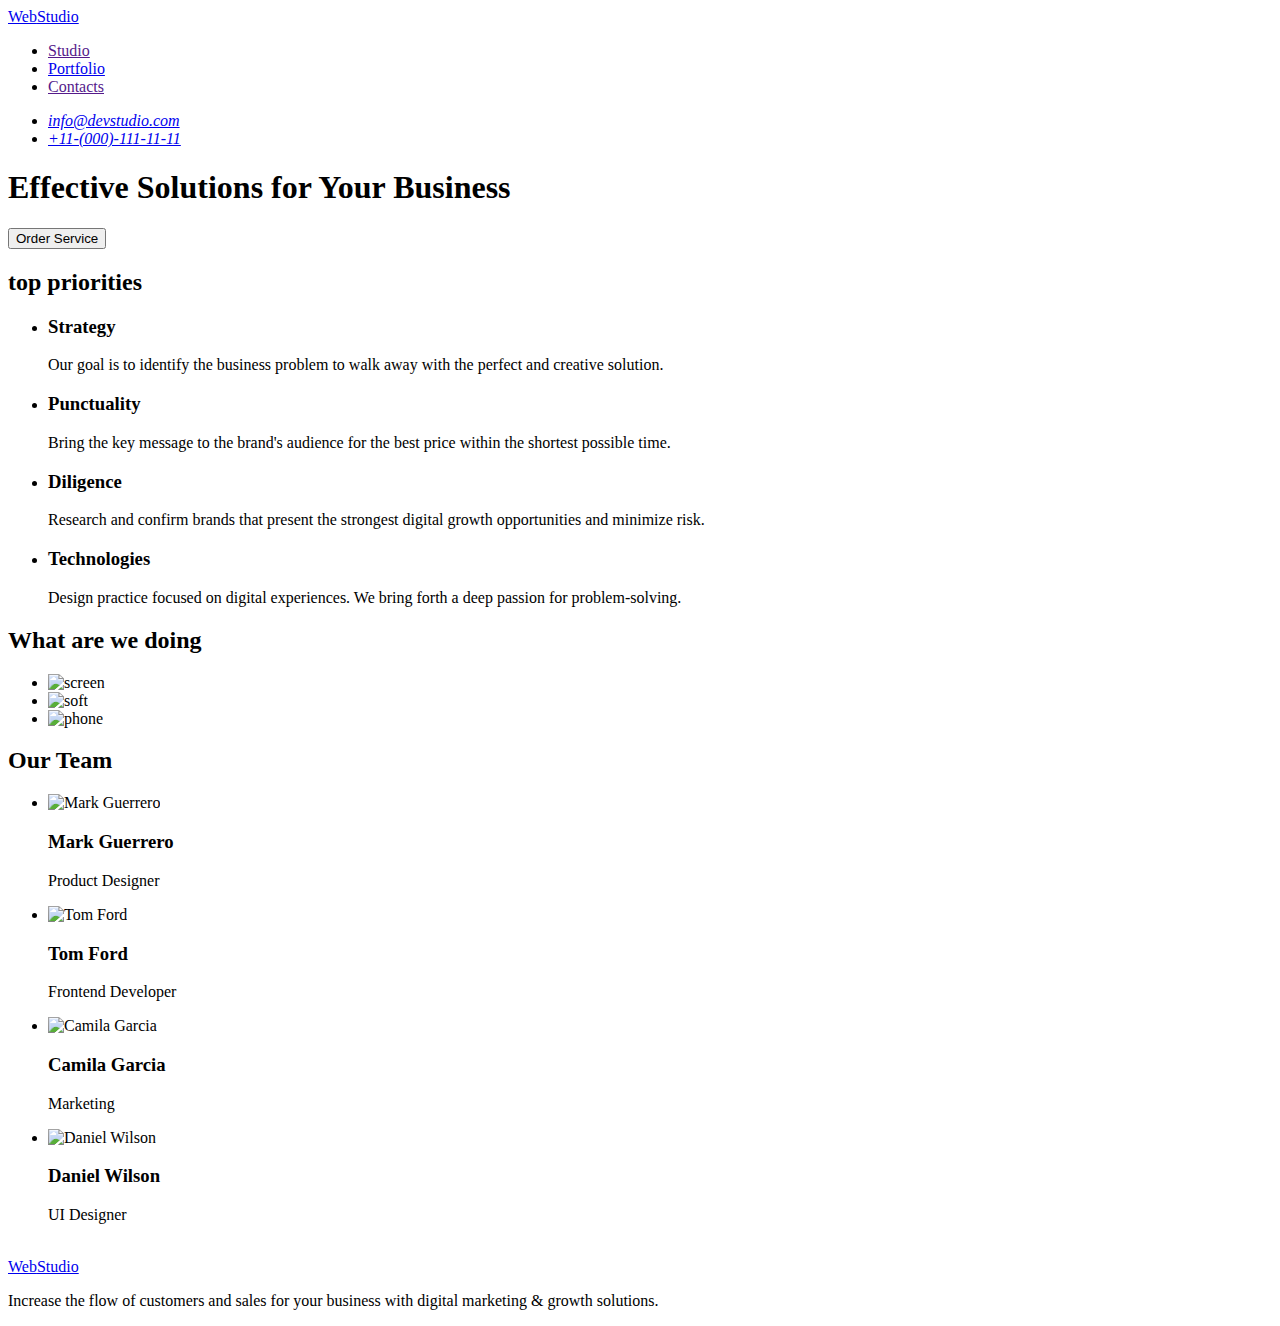
==== index.html @ c43979ec "Create index.html" ====
<!DOCTYPE html>
<html lang="en">
  <head>
    <meta charset="UTF-8" />
    <meta http-equiv="X-UA-Compatible" content="IE=edge" />
    <meta name="viewport" content="width=device-width, initial-scale=1.0" />

    <link rel="stylesheet" href="./css/styles.css" />
    <link rel="preconnect" href="https://fonts.googleapis.com" />
    <link rel="preconnect" href="https://fonts.gstatic.com" crossorigin />
    <link
      href="https://fonts.googleapis.com/css2?family=Raleway:wght@700&family=Roboto:wght@400;500;700;900&display=swap"
      rel="stylesheet"
    />
    <title>WebStudio</title>
  </head>
  <body>
    <!-- навігація -->
    <header>
      <nav>
        <a class="link logo" href="./index.html"
          ><span class="accent">Web</span>Studio</a
        >
        <ul class="link">
          <li>
            <a class="link page-navigation" href="">Studio</a>
          </li>
          <li>
            <a class="link page-navigation" href="portfolio.html">Portfolio</a>
          </li>
          <li>
            <a class="link page-navigation" href="">Contacts</a>
          </li>
        </ul>
      </nav>
      <address>
        <ul class="link">
          <li>
            <a class="link contacts" href="mailto:info@devstudio.com"
              >info@devstudio.com</a
            >
          </li>
          <li>
            <a class="link contacts" href="tel:+110001111111"
              >+11-(000)-111-11-11</a
            >
          </li>
        </ul>
      </address>
    </header>
    <main>
      <!------------------- hero ------------------- -->
      <section class="hero">
        <h1 class="hero-name">Effective Solutions for Your Business</h1>
        <button class="hero-button" type="button">Order Service</button>
      </section>
      <!---------------------- top priorities-------------- -->
      <section>
        <h2 class="visually-hidden">top priorities</h2>
        <ul class="link">
          <li>
            <h3 class="priorities-name">Strategy</h3>
            <p class="priorities-item">
              Our goal is to identify the business problem to walk away with the
              perfect and creative solution.
            </p>
          </li>
          <li>
            <h3 class="priorities-name">Punctuality</h3>
            <p class="priorities-item">
              Bring the key message to the brand's audience for the best price
              within the shortest possible time.
            </p>
          </li>
          <li>
            <h3 class="priorities-name">Diligence</h3>
            <p class="priorities-item">
              Research and confirm brands that present the strongest digital
              growth opportunities and minimize risk.
            </p>
          </li>
          <li>
            <h3 class="priorities-name">Technologies</h3>
            <p class="priorities-item">
              Design practice focused on digital experiences. We bring forth a
              deep passion for problem-solving.
            </p>
          </li>
        </ul>
      </section>
      <!--------------------------- what are we doing------------------ -->
      <section class="activities">
        <h2 class="activities-item">What are we doing</h2>
        <ul class="link">
          <li>
            <img
              src="./images/screen.jpg"
              width="360"
              height="300"
              alt="screen"
            />
          </li>
          <li>
            <img src="./images/soft.jpg" width="360" height="300" alt="soft" />
          </li>
          <li>
            <img
              src="./images/phone.jpg"
              width="360"
              height="300"
              alt="phone"
            />
          </li>
        </ul>
      </section>

      <!----------------------------our team-------------------  -->
      <section class="team">
        <h2 class="team-item">Our Team</h2>
        <ul class="link">
          <li>
            <img
              src="./images/mark.jpg"
              width="264"
              height="260"
              alt="Mark Guerrero"
            />
            <h3 class="name">Mark Guerrero</h3>
            <p class="job-titel">Product Designer</p>
          </li>
          <li>
            <img
              src="./images/tom.jpg"
              width="264"
              height="260"
              alt="Tom Ford"
            />
            <h3>Tom Ford</h3>
            <p>Frontend Developer</p>
          </li>
          <li>
            <img
              src="./images/camila.jpg"
              width="264"
              height="260"
              alt="Camila Garcia"
            />
            <h3>Camila Garcia</h3>
            <p>Marketing</p>
          </li>
          <li>
            <img
              src="./images/daniel.jpg"
              width="264"
              height="260"
              alt="Daniel Wilson"
            />
            <h3>Daniel Wilson</h3>
            <p>UI Designer</p>
          </li>
        </ul>
      </section>
      <img src="./images/camila.jpg" alt="" />
    </main>
    <!-- ----------------------------------footer------------------ -->
    <footer>
      <a class="link logo-footer" href="./index.html"
        ><span class="accent">Web</span>Studio</a
      >
      <p class="footer-item">
        Increase the flow of customers and sales for your business with digital
        marketing & growth solutions.
      </p>
    </footer>
  </body>
</html>
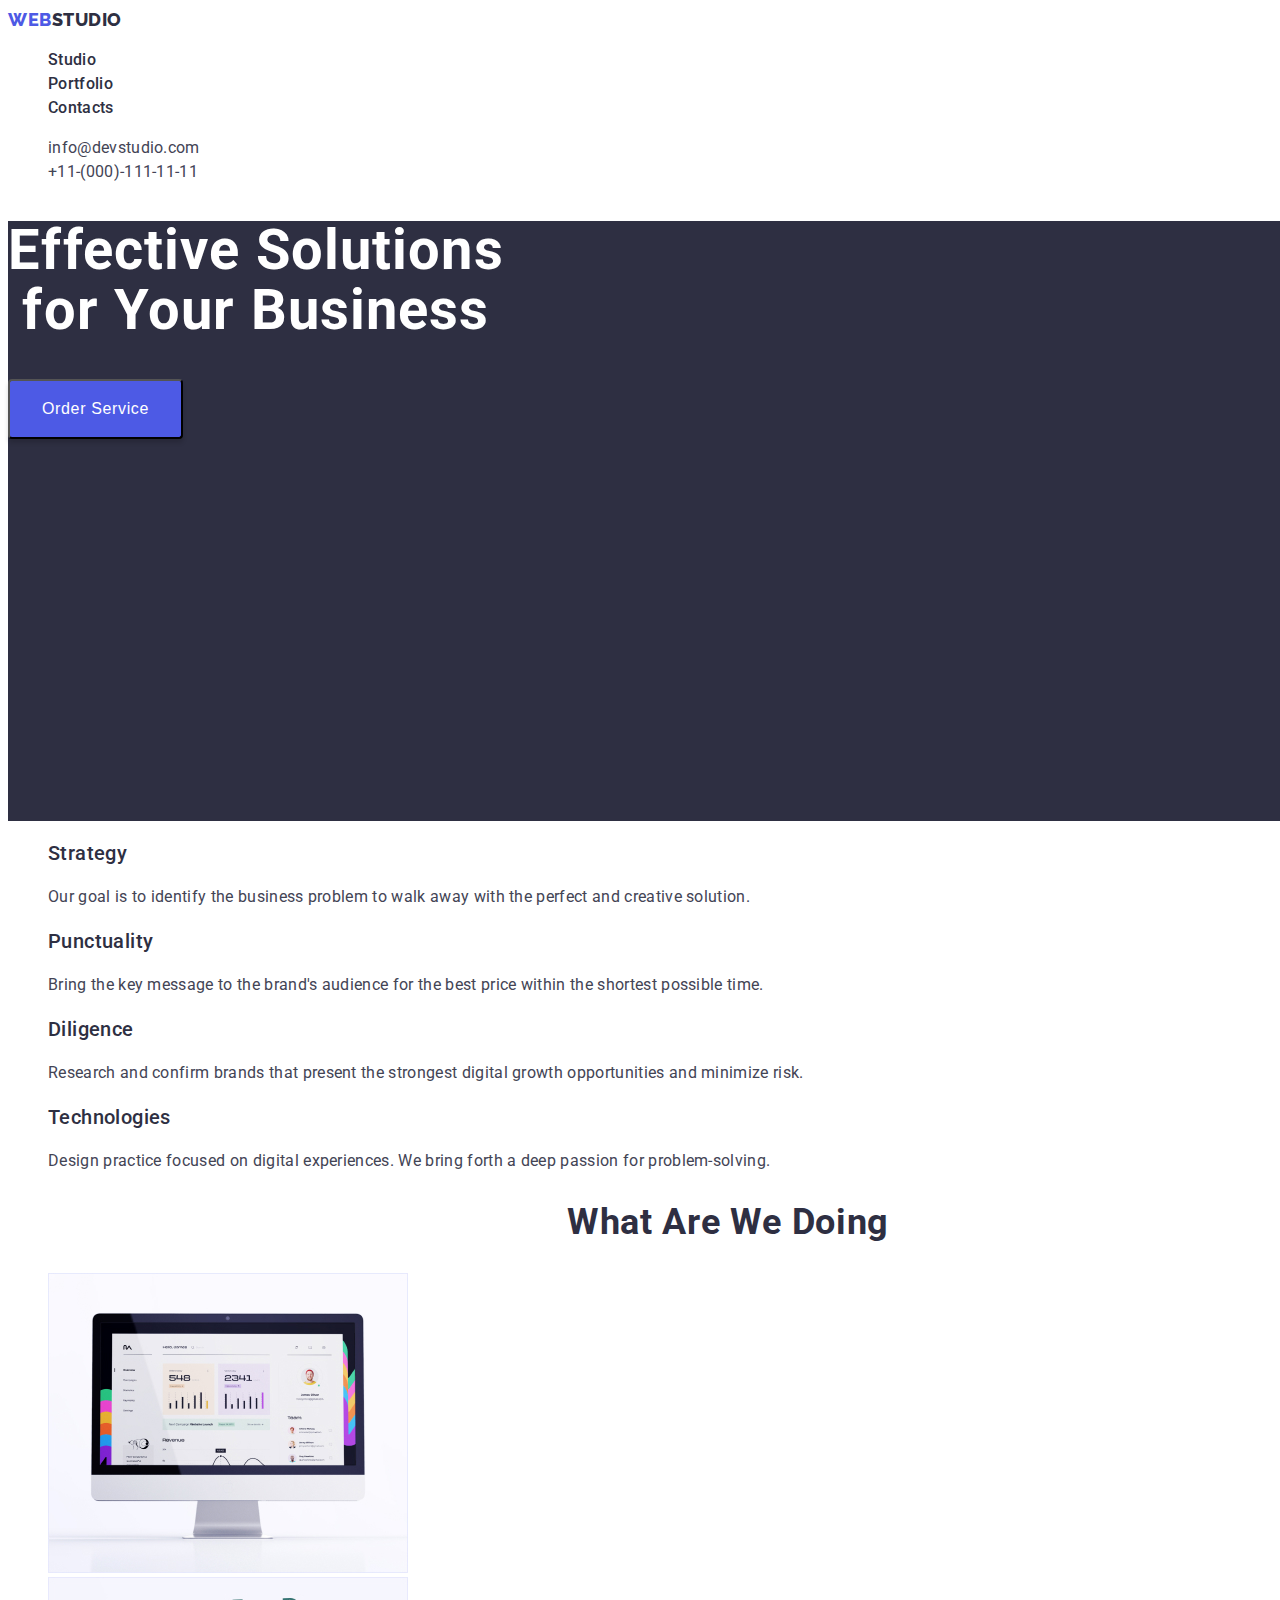
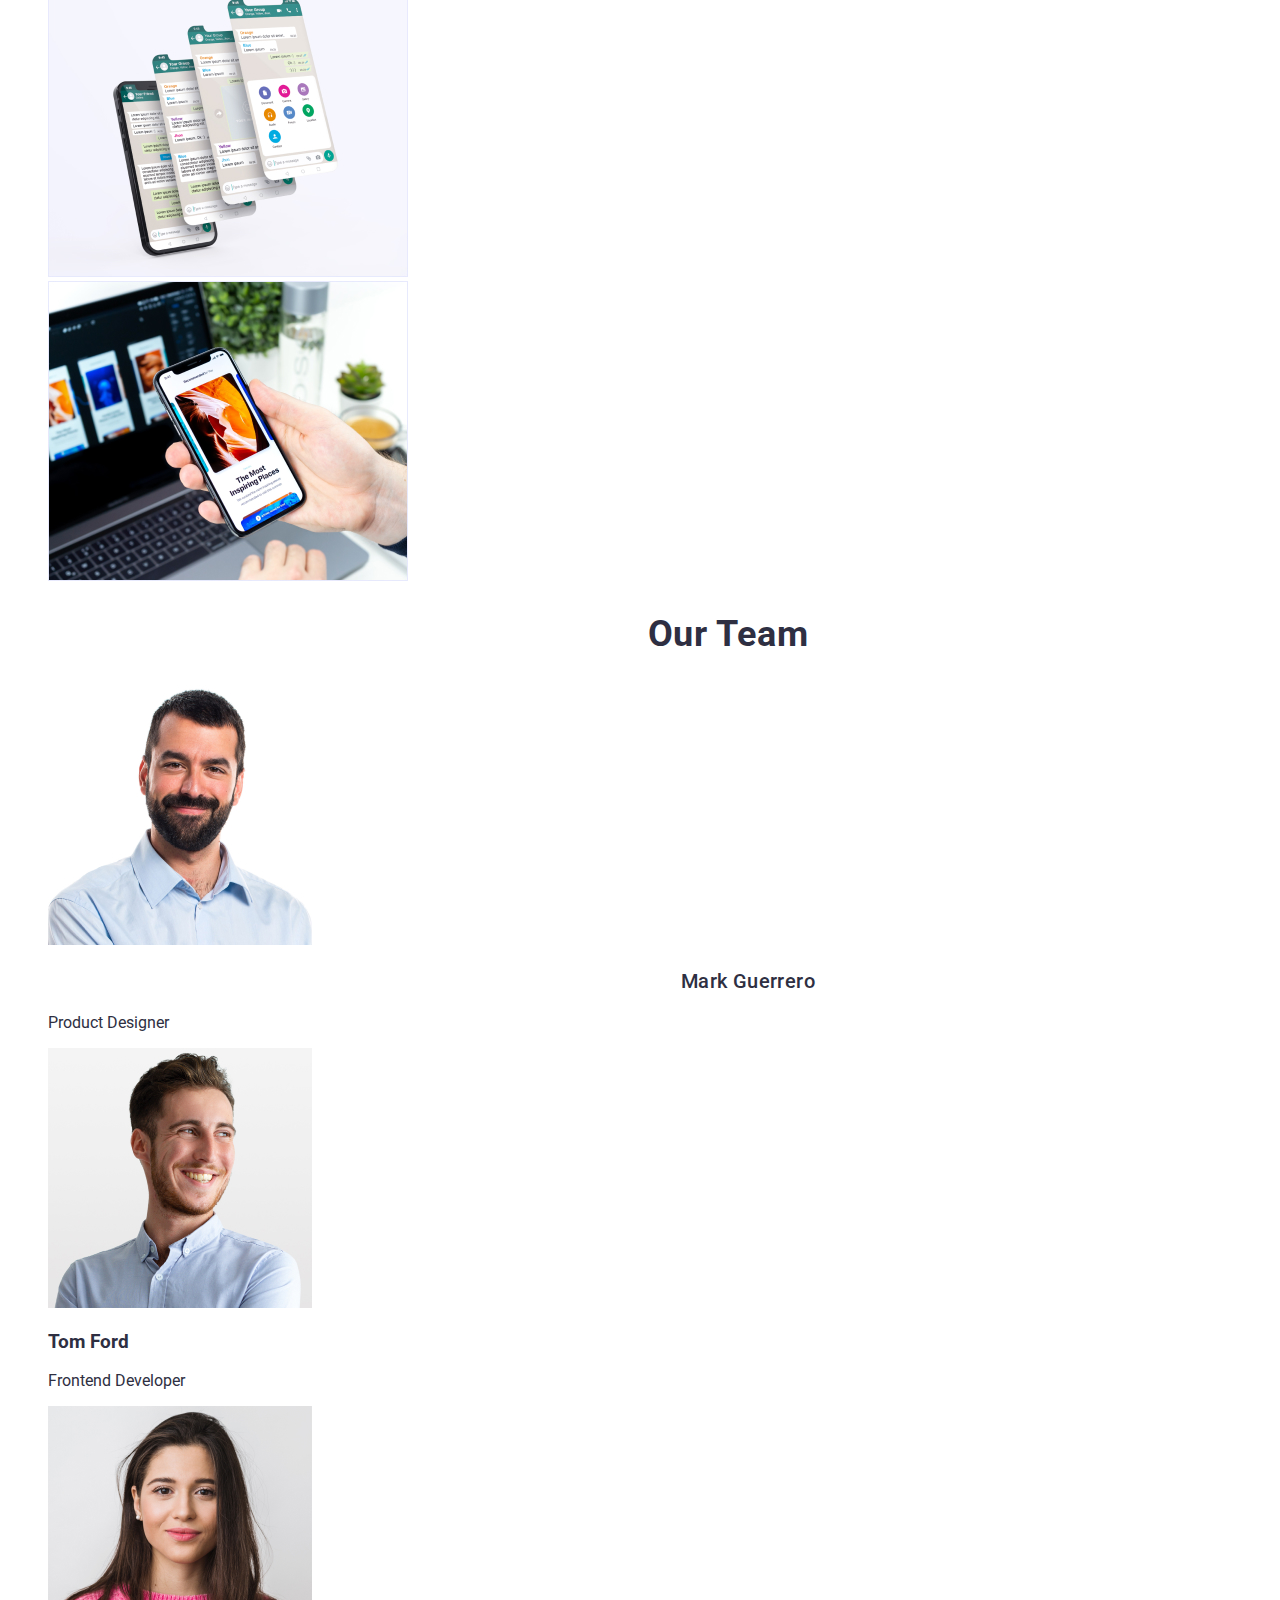
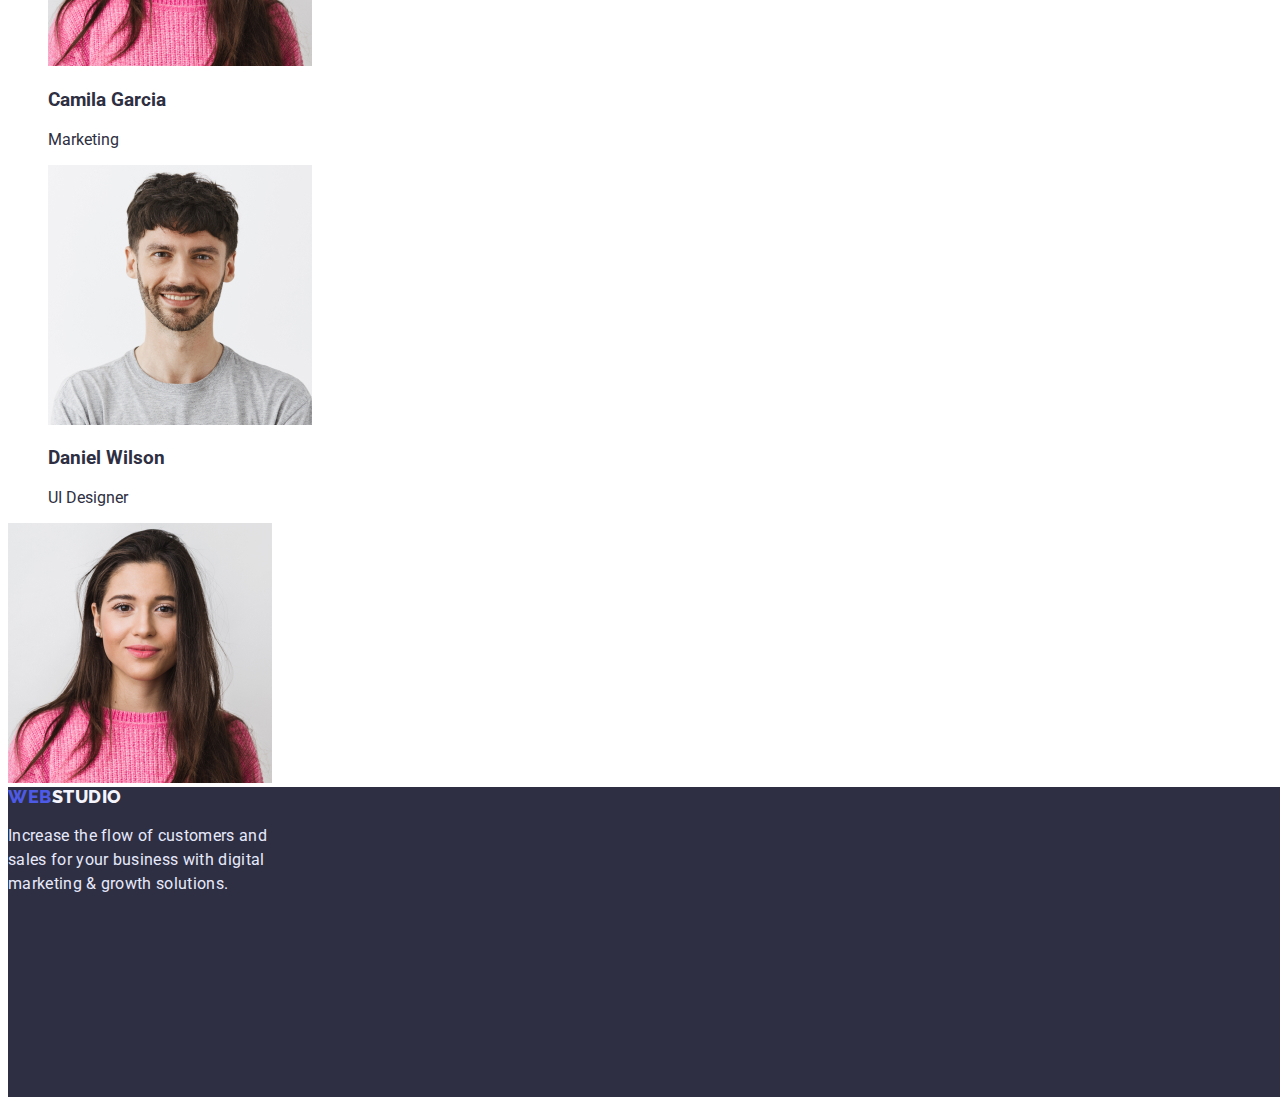
==== commit 7d474eb1: "Update index.html" ====
--- a/index.html
+++ b/index.html
@@ -33,7 +33,7 @@
           </li>
         </ul>
       </nav>
-      <address>
+      <address class="connection">
         <ul class="link">
           <li>
             <a class="link contacts" href="mailto:info@devstudio.com"
--- a/css/styles.css
+++ b/css/styles.css
@@ -0,0 +1,214 @@
+:root {
+  --primary-brand: #4d5ae5;
+  --pressed-state: #404bbf;
+  --dark: #2e2f42;
+  --success: #31d0aa;
+  --text: #434455;
+  --subtle-text: #8e8f99;
+  --accent: #e7e9fc;
+  --light: #f4f4fd;
+  --modal-overlay: rgba(46, 47, 66, 0.4);
+  --hero-background: rgba(46, 47, 66, 0.7);
+  --main: #ffffff;
+}
+body {
+  font-family: "Roboto", sans-serif;
+  font-style: normal;
+  background: var(--main);
+  color: var(--dark);
+  width: 1440px;
+}
+.link {
+  list-style: none;
+  text-decoration: none;
+}
+.page-navigation.curent {
+  color: var(--pressed-state);
+}
+/* --------------heder------------- */
+.accent {
+  color: var(--primary-brand);
+}
+.logo {
+  font-family: "Raleway";
+  font-style: normal;
+  font-weight: 800;
+  font-size: 18px;
+  line-height: 1.33;
+  display: flex;
+  align-items: center;
+  letter-spacing: 0.03em;
+  text-transform: uppercase;
+  color: var(--dark);
+}
+.page-navigation {
+  font-weight: 500;
+  font-size: 16px;
+  line-height: 1.5;
+  letter-spacing: 0.02em;
+  color: var(--dark);
+}
+.page-navigation:hover,
+.page-navigation:focus {
+  color: var(--pressed-state);
+}
+.connection {
+  font-style: normal;
+}
+
+.contacts {
+  font-weight: 400;
+  font-size: 16px;
+  line-height: 1.5;
+  letter-spacing: 0.02em;
+  color: var(--text);
+}
+.contacts:hover,
+.contacts:focus {
+  color: var(--pressed-state);
+}
+/* -----------------hero-------------- */
+.hero {
+  background-color: var(--dark);
+  height: 600px;
+}
+.hero-name {
+  font-weight: 700;
+  font-size: 56px;
+  line-height: 1.07;
+  text-align: center;
+  letter-spacing: 0.02em;
+  color: var(--main);
+  width: 496px;
+}
+.hero-button {
+  background: var(--primary-brand);
+  box-shadow: 0px 4px 4px rgba(0, 0, 0, 0.15);
+  border-radius: 4px;
+  color: var(--main);
+  font-weight: 500;
+  font-size: 16px;
+  line-height: 1.5;
+  display: flex;
+  align-items: center;
+  letter-spacing: 0.04em;
+  padding: 16px 32px;
+  cursor: pointer;
+}
+/*---------------------top priorities ------------------ */
+.visually-hidden {
+  position: absolute;
+  white-space: nowrap;
+  width: 1px;
+  height: 1px;
+  overflow: hidden;
+  border: 0;
+  padding: 0;
+  clip: rect(0 0 0 0);
+  clip-path: inset(50%);
+  margin: -1px;
+}
+.priorities-name {
+  font-weight: 500;
+  font-size: 20px;
+  line-height: 1.2;
+  letter-spacing: 0.02em;
+  color: var(--dark);
+}
+.priorities-item {
+  font-weight: 400;
+  font-size: 16px;
+  line-height: 1.5;
+  letter-spacing: 0.02em;
+  color: var(--text);
+}
+/*------------------------ what are we doing----------------- */
+.activities-item {
+  font-weight: 700;
+  font-size: 36px;
+  line-height: 1.11;
+  text-align: center;
+  letter-spacing: 0.02em;
+  text-transform: capitalize;
+  color: var(--dark);
+}
+/*-------------------------------- our team----------------------- */
+.team-item {
+  font-weight: 700;
+  font-size: 36px;
+  line-height: 1.11;
+  text-align: center;
+  letter-spacing: 0.02em;
+  text-transform: capitalize;
+  color: var(--dark);
+}
+.name {
+  font-weight: 500;
+  font-size: 20px;
+  line-height: 1.2;
+  text-align: center;
+  letter-spacing: 0.02em;
+  color: var(--dark);
+}
+.job-title {
+  font-weight: 400;
+  font-size: 16px;
+  line-height: 1.5;
+  text-align: center;
+  letter-spacing: 0.02em;
+  color: var(--text);
+}
+/* -------------------------footer------------------- */
+footer {
+  background-color: var(--dark);
+  height: 310px;
+}
+.logo-footer {
+  color: var(--light);
+  font-family: "Raleway";
+  font-style: normal;
+  font-weight: 800;
+  font-size: 18px;
+  line-height: 1.16;
+  display: flex;
+  align-items: center;
+  letter-spacing: 0.03em;
+  text-transform: uppercase;
+}
+.footer-item {
+  font-weight: 400;
+  font-size: 16px;
+  line-height: 1.5;
+  letter-spacing: 0.02em;
+  color: var(--accent);
+  width: 264px;
+}
+/*----------------------------- portfolio-------------------- */
+
+/*---------------------------- our project-------------------- */
+.project-button {
+  cursor: pointer;
+  background: var(--light);
+  border: 1px solid var(--accent);
+  border-radius: 4px;
+  color: var(--primary-brand);
+}
+.project-button:hover,
+.project-button:focus {
+  background-color: var(--pressed-state);
+  color: var(--main);
+}
+.project-name {
+  font-weight: 500;
+  font-size: 20px;
+  line-height: 1.2;
+  letter-spacing: 0.02em;
+  color: var(--dark);
+}
+.project-item {
+  font-weight: 400;
+  font-size: 16px;
+  line-height: 1.5;
+  letter-spacing: 0.02em;
+  color: var(--text);
+}
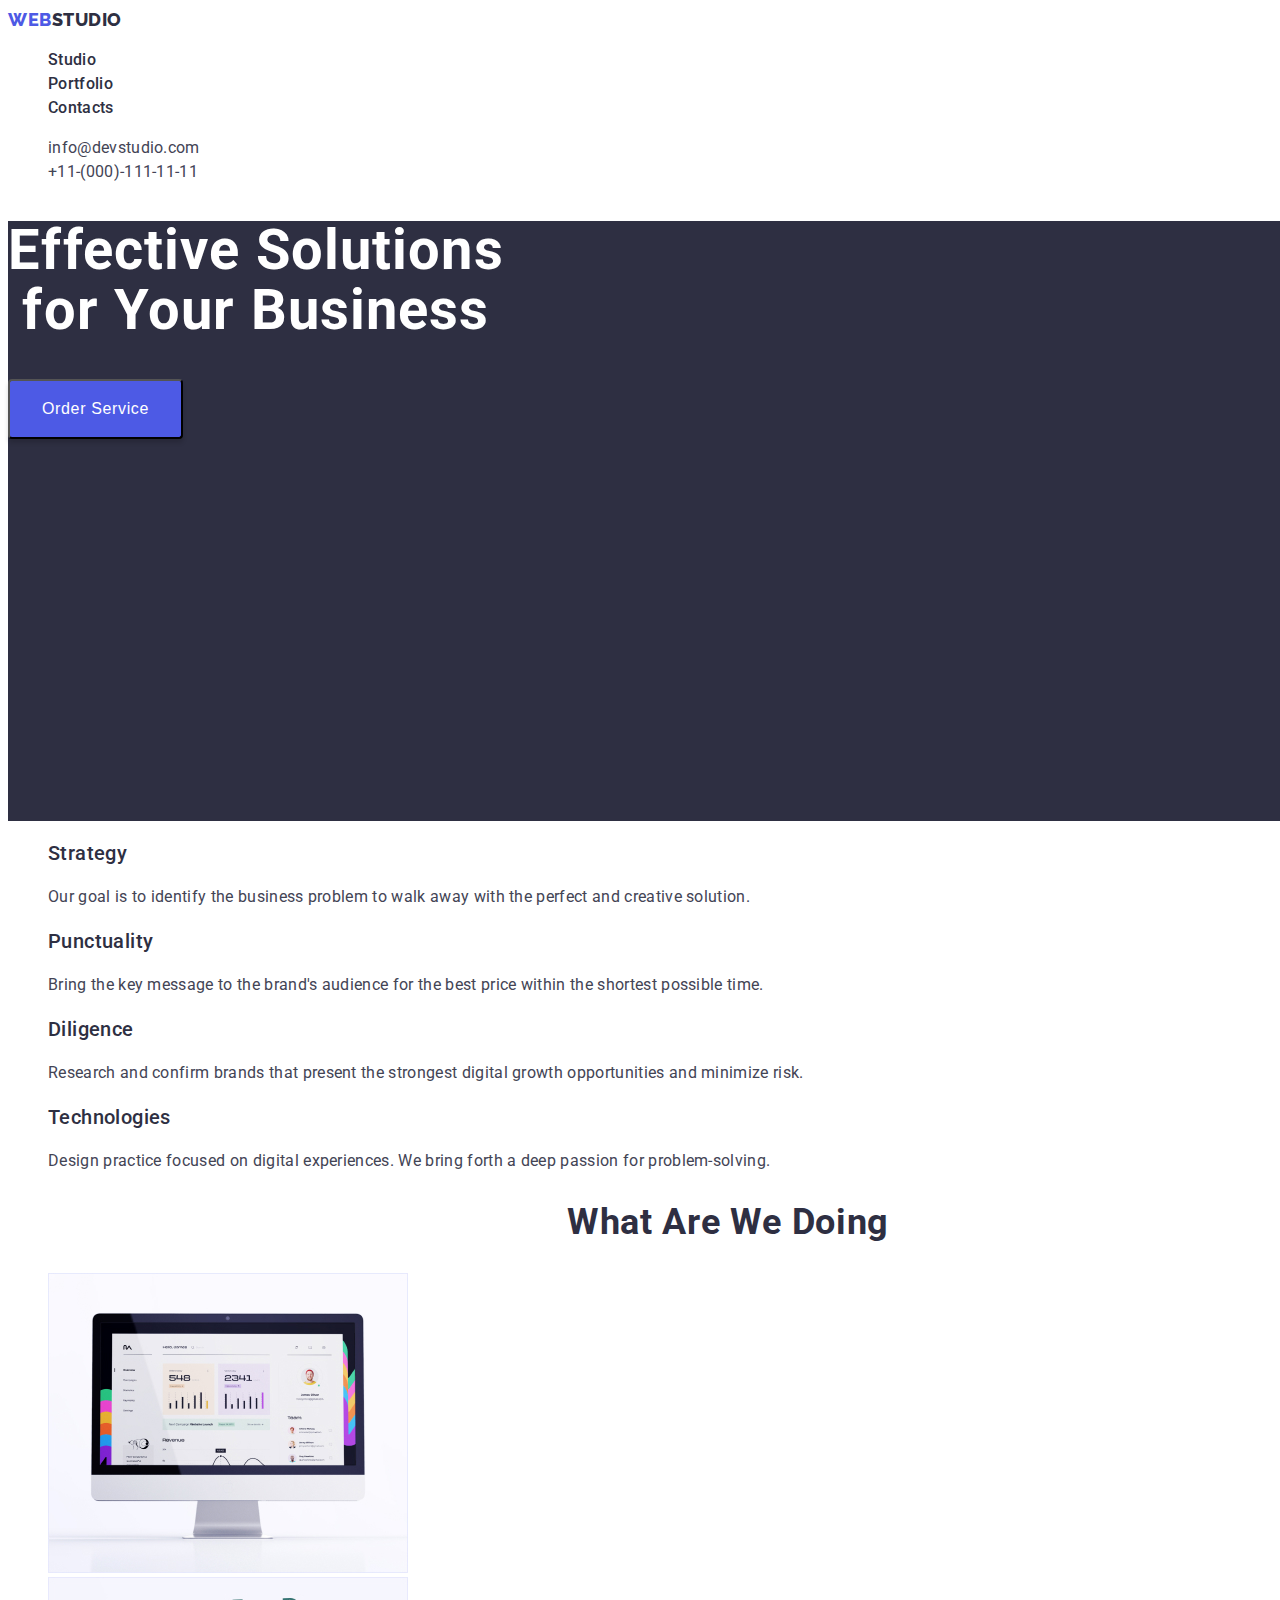
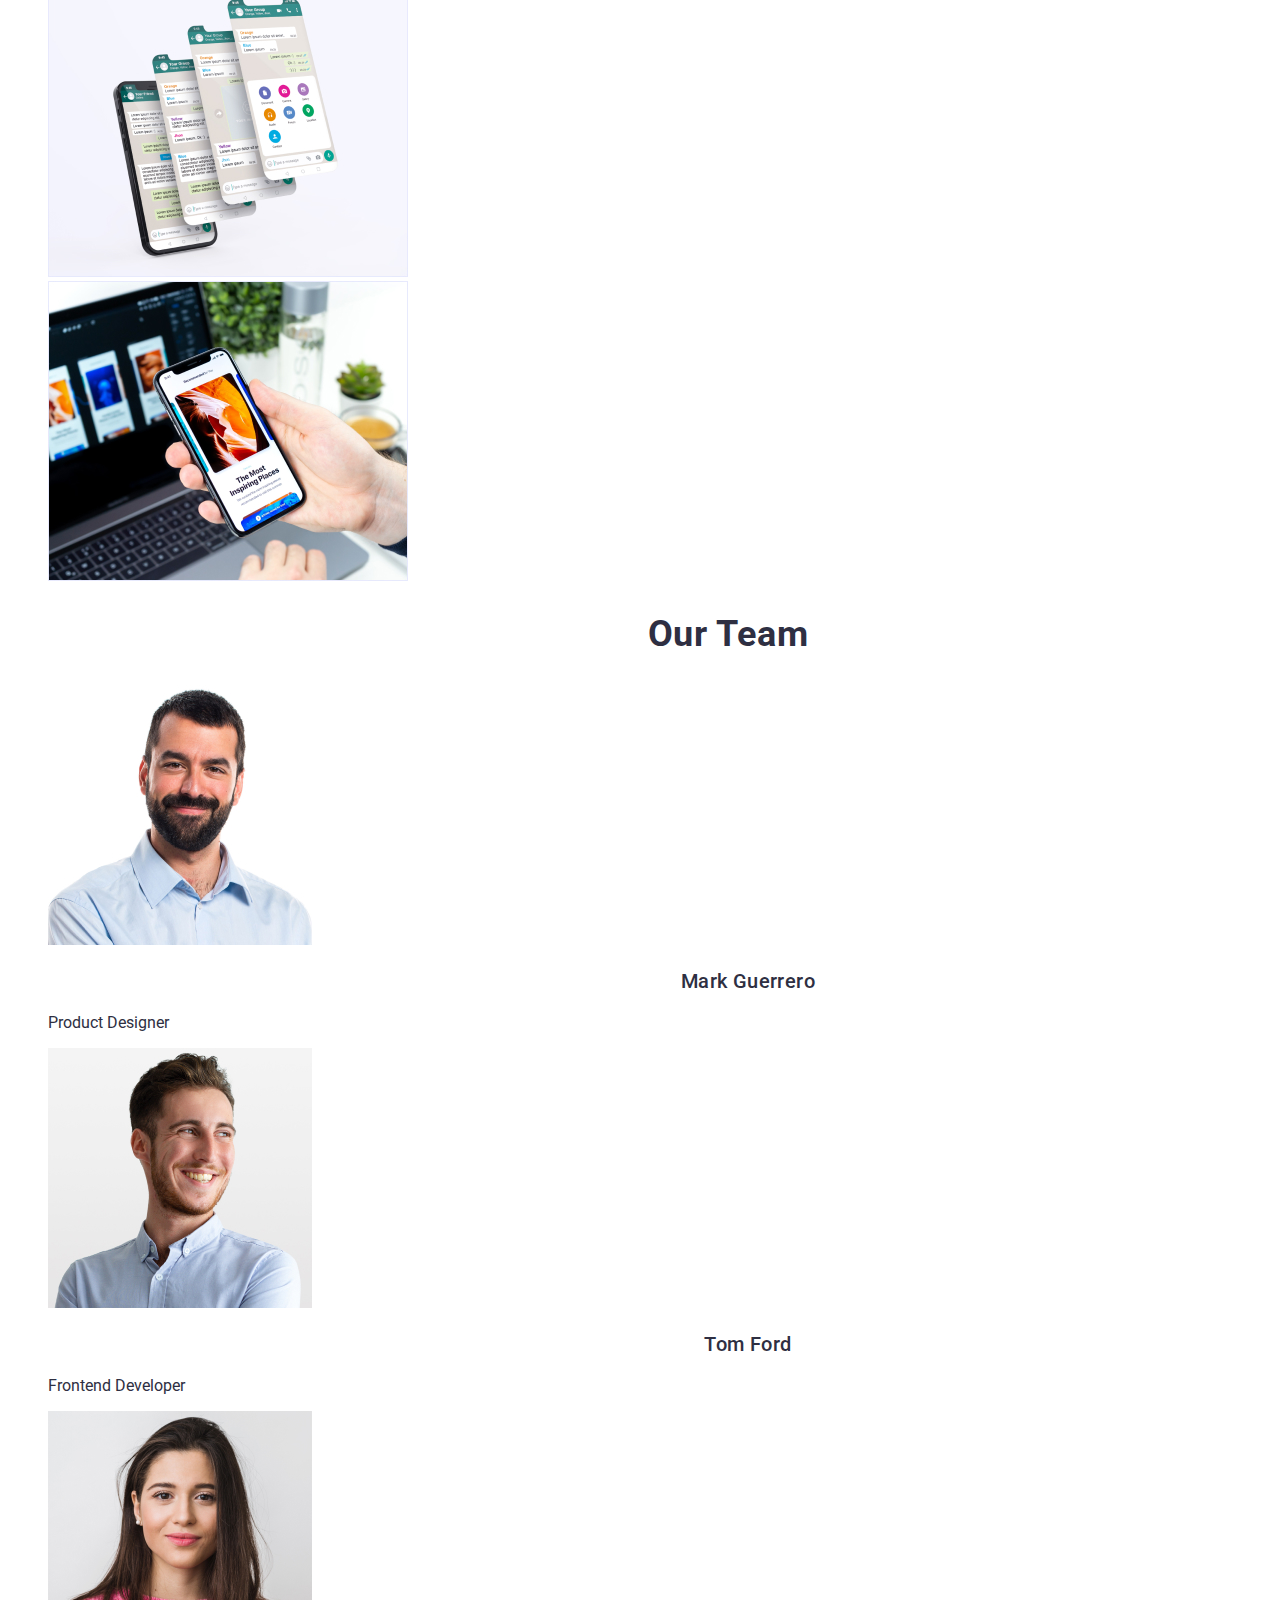
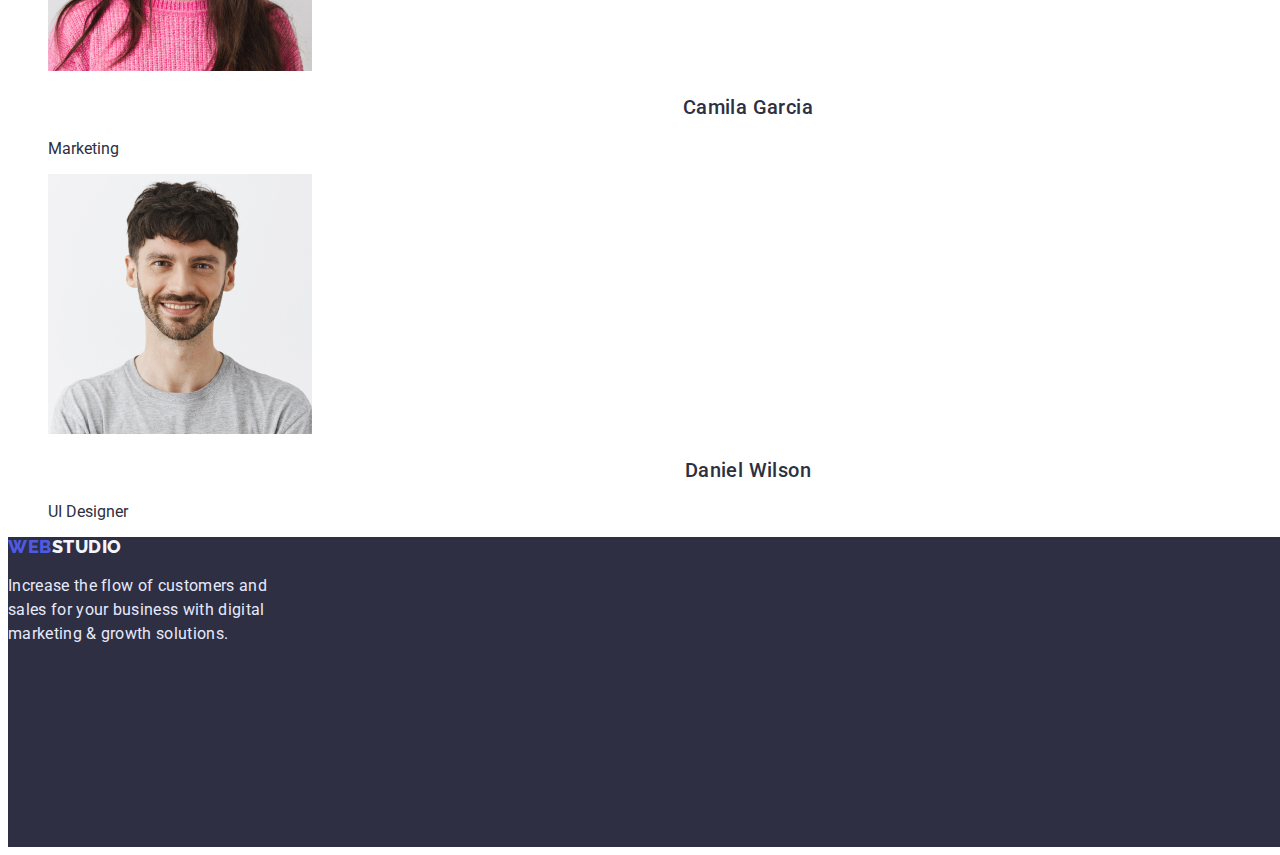
==== commit 77a57582: "Update index.html" ====
--- a/index.html
+++ b/index.html
@@ -8,14 +8,16 @@
     <link rel="stylesheet" href="./css/styles.css" />
     <link rel="preconnect" href="https://fonts.googleapis.com" />
     <link rel="preconnect" href="https://fonts.gstatic.com" crossorigin />
+    <link rel="preconnect" href="https://fonts.googleapis.com" />
+    <link rel="preconnect" href="https://fonts.gstatic.com" crossorigin />
     <link
-      href="https://fonts.googleapis.com/css2?family=Raleway:wght@700&family=Roboto:wght@400;500;700;900&display=swap"
+      href="https://fonts.googleapis.com/css2?family=Raleway:wght@800&family=Roboto:wght@400;500;700;900&display=swap"
       rel="stylesheet"
     />
     <title>WebStudio</title>
   </head>
   <body>
-    <!-- навігація -->
+    <!-- =====================navigation====================== -->
     <header>
       <nav>
         <a class="link logo" href="./index.html"
@@ -49,12 +51,12 @@
       </address>
     </header>
     <main>
-      <!------------------- hero ------------------- -->
+      <!-- ==========================hero==================== -->
       <section class="hero">
         <h1 class="hero-name">Effective Solutions for Your Business</h1>
         <button class="hero-button" type="button">Order Service</button>
       </section>
-      <!---------------------- top priorities-------------- -->
+      <!-- ========================top priorities================== -->
       <section>
         <h2 class="visually-hidden">top priorities</h2>
         <ul class="link">
@@ -88,7 +90,7 @@
           </li>
         </ul>
       </section>
-      <!--------------------------- what are we doing------------------ -->
+      <!-- ========================what are we doing=================== -->
       <section class="activities">
         <h2 class="activities-item">What are we doing</h2>
         <ul class="link">
@@ -114,7 +116,7 @@
         </ul>
       </section>
 
-      <!----------------------------our team-------------------  -->
+      <!-- ============================our team================ -->
       <section class="team">
         <h2 class="team-item">Our Team</h2>
         <ul class="link">
@@ -135,8 +137,8 @@
               height="260"
               alt="Tom Ford"
             />
-            <h3>Tom Ford</h3>
-            <p>Frontend Developer</p>
+            <h3 class="name">Tom Ford</h3>
+            <p class="job-titel">Frontend Developer</p>
           </li>
           <li>
             <img
@@ -145,8 +147,8 @@
               height="260"
               alt="Camila Garcia"
             />
-            <h3>Camila Garcia</h3>
-            <p>Marketing</p>
+            <h3 class="name">Camila Garcia</h3>
+            <p class="job-titel">Marketing</p>
           </li>
           <li>
             <img
@@ -155,14 +157,13 @@
               height="260"
               alt="Daniel Wilson"
             />
-            <h3>Daniel Wilson</h3>
-            <p>UI Designer</p>
+            <h3 class="name">Daniel Wilson</h3>
+            <p class="job-titel">UI Designer</p>
           </li>
         </ul>
       </section>
-      <img src="./images/camila.jpg" alt="" />
     </main>
-    <!-- ----------------------------------footer------------------ -->
+    <!-- =======================footer========================= -->
     <footer>
       <a class="link logo-footer" href="./index.html"
         ><span class="accent">Web</span>Studio</a
--- a/css/styles.css
+++ b/css/styles.css
@@ -95,6 +95,13 @@
   padding: 16px 32px;
   cursor: pointer;
 }
+
+.hero-button:hover,
+.hero-button:focus {
+  background-color: var(--pressed-state);
+  color: var(--main);
+}
+
 /*---------------------top priorities ------------------ */
 .visually-hidden {
   position: absolute;
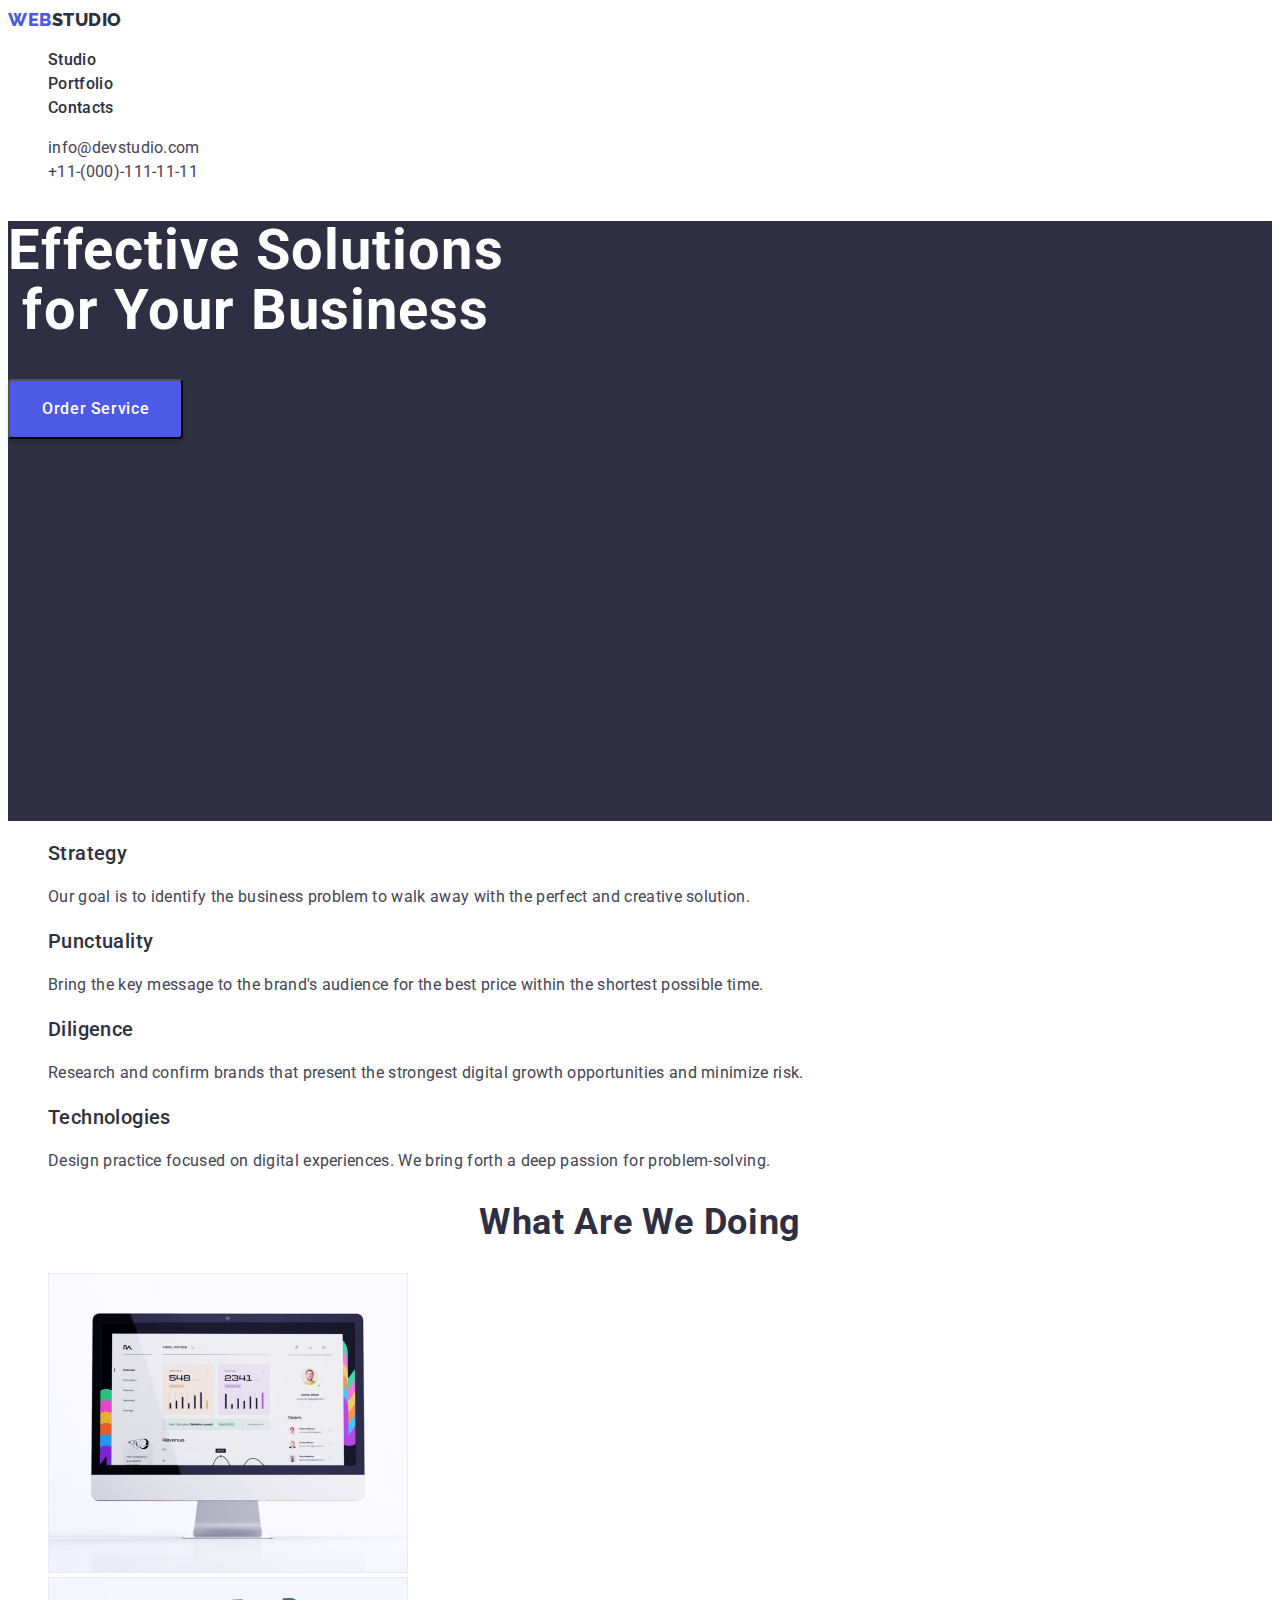
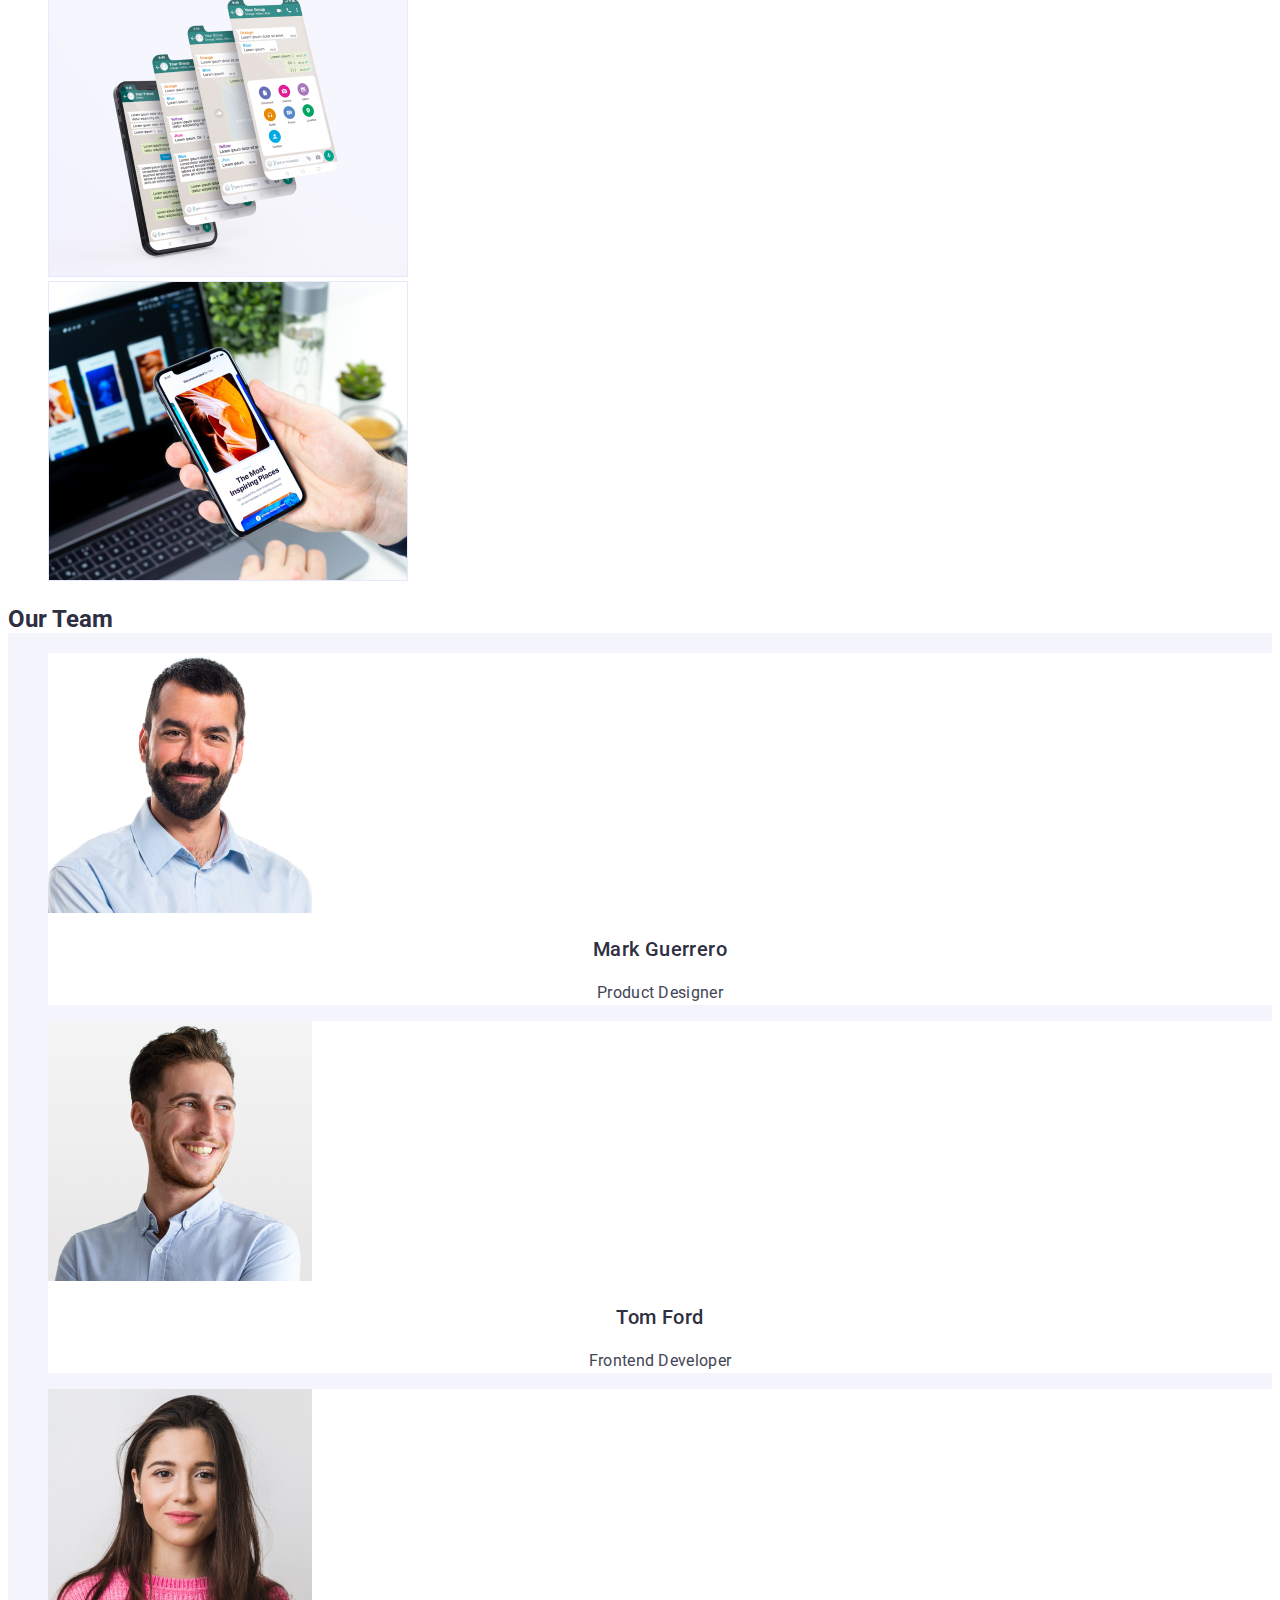
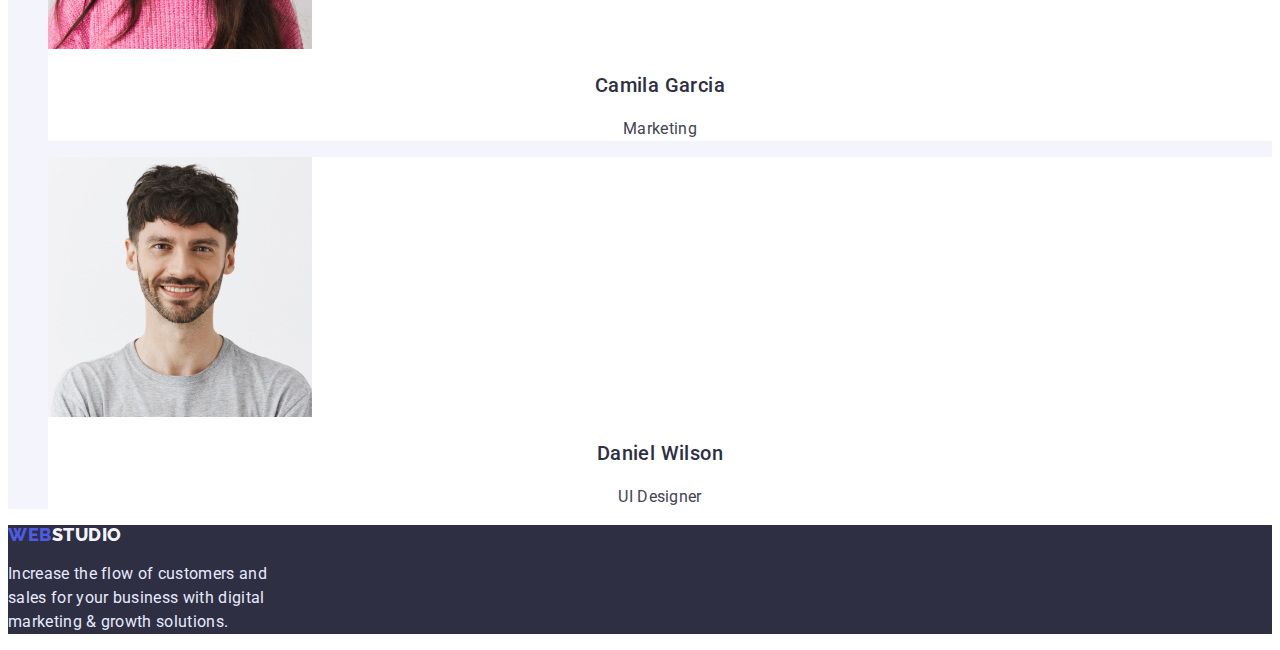
==== commit ead3dc81: "Update index.html" ====
--- a/index.html
+++ b/index.html
@@ -118,9 +118,9 @@
 
       <!-- ============================our team================ -->
       <section class="team">
-        <h2 class="team-item">Our Team</h2>
+        <h2 class="team-titel">Our Team</h2>
         <ul class="link">
-          <li>
+          <li class="team-titel">
             <img
               src="./images/mark.jpg"
               width="264"
@@ -130,7 +130,7 @@
             <h3 class="name">Mark Guerrero</h3>
             <p class="job-titel">Product Designer</p>
           </li>
-          <li>
+          <li class="team-titel">
             <img
               src="./images/tom.jpg"
               width="264"
@@ -140,7 +140,7 @@
             <h3 class="name">Tom Ford</h3>
             <p class="job-titel">Frontend Developer</p>
           </li>
-          <li>
+          <li class="team-titel">
             <img
               src="./images/camila.jpg"
               width="264"
@@ -150,7 +150,7 @@
             <h3 class="name">Camila Garcia</h3>
             <p class="job-titel">Marketing</p>
           </li>
-          <li>
+          <li class="team-titel">
             <img
               src="./images/daniel.jpg"
               width="264"
--- a/css/styles.css
+++ b/css/styles.css
@@ -13,10 +13,8 @@
 }
 body {
   font-family: "Roboto", sans-serif;
-  font-style: normal;
   background: var(--main);
   color: var(--dark);
-  width: 1440px;
 }
 .link {
   list-style: none;
@@ -30,13 +28,10 @@
   color: var(--primary-brand);
 }
 .logo {
-  font-family: "Raleway";
-  font-style: normal;
+  font-family: "Raleway", sans-serif;
   font-weight: 800;
   font-size: 18px;
   line-height: 1.33;
-  display: flex;
-  align-items: center;
   letter-spacing: 0.03em;
   text-transform: uppercase;
   color: var(--dark);
@@ -89,8 +84,7 @@
   font-weight: 500;
   font-size: 16px;
   line-height: 1.5;
-  display: flex;
-  align-items: center;
+  font-family: inherit;
   letter-spacing: 0.04em;
   padding: 16px 32px;
   cursor: pointer;
@@ -140,6 +134,13 @@
   color: var(--dark);
 }
 /*-------------------------------- our team----------------------- */
+.team {
+  background-color: var(--light);
+}
+.team-titel {
+  background-color: var(--main);
+}
+
 .team-item {
   font-weight: 700;
   font-size: 36px;
@@ -157,33 +158,30 @@
   letter-spacing: 0.02em;
   color: var(--dark);
 }
-.job-title {
-  font-weight: 400;
-  font-size: 16px;
-  line-height: 1.5;
-  text-align: center;
-  letter-spacing: 0.02em;
-  color: var(--text);
-}
-/* -------------------------footer------------------- */
+.job-titel {
+  font-weight: 400;
+  font-size: 16px;
+  line-height: 1.5;
+  text-align: center;
+  letter-spacing: 0.02em;
+  color: var(--text);
+}
+/*-------------------------footer------------------- */
 footer {
   background-color: var(--dark);
-  height: 310px;
 }
 .logo-footer {
   color: var(--light);
   font-family: "Raleway";
-  font-style: normal;
+
   font-weight: 800;
   font-size: 18px;
   line-height: 1.16;
-  display: flex;
-  align-items: center;
+
   letter-spacing: 0.03em;
   text-transform: uppercase;
 }
 .footer-item {
-  font-weight: 400;
   font-size: 16px;
   line-height: 1.5;
   letter-spacing: 0.02em;
@@ -194,6 +192,7 @@
 
 /*---------------------------- our project-------------------- */
 .project-button {
+  font-family: inherit;
   cursor: pointer;
   background: var(--light);
   border: 1px solid var(--accent);
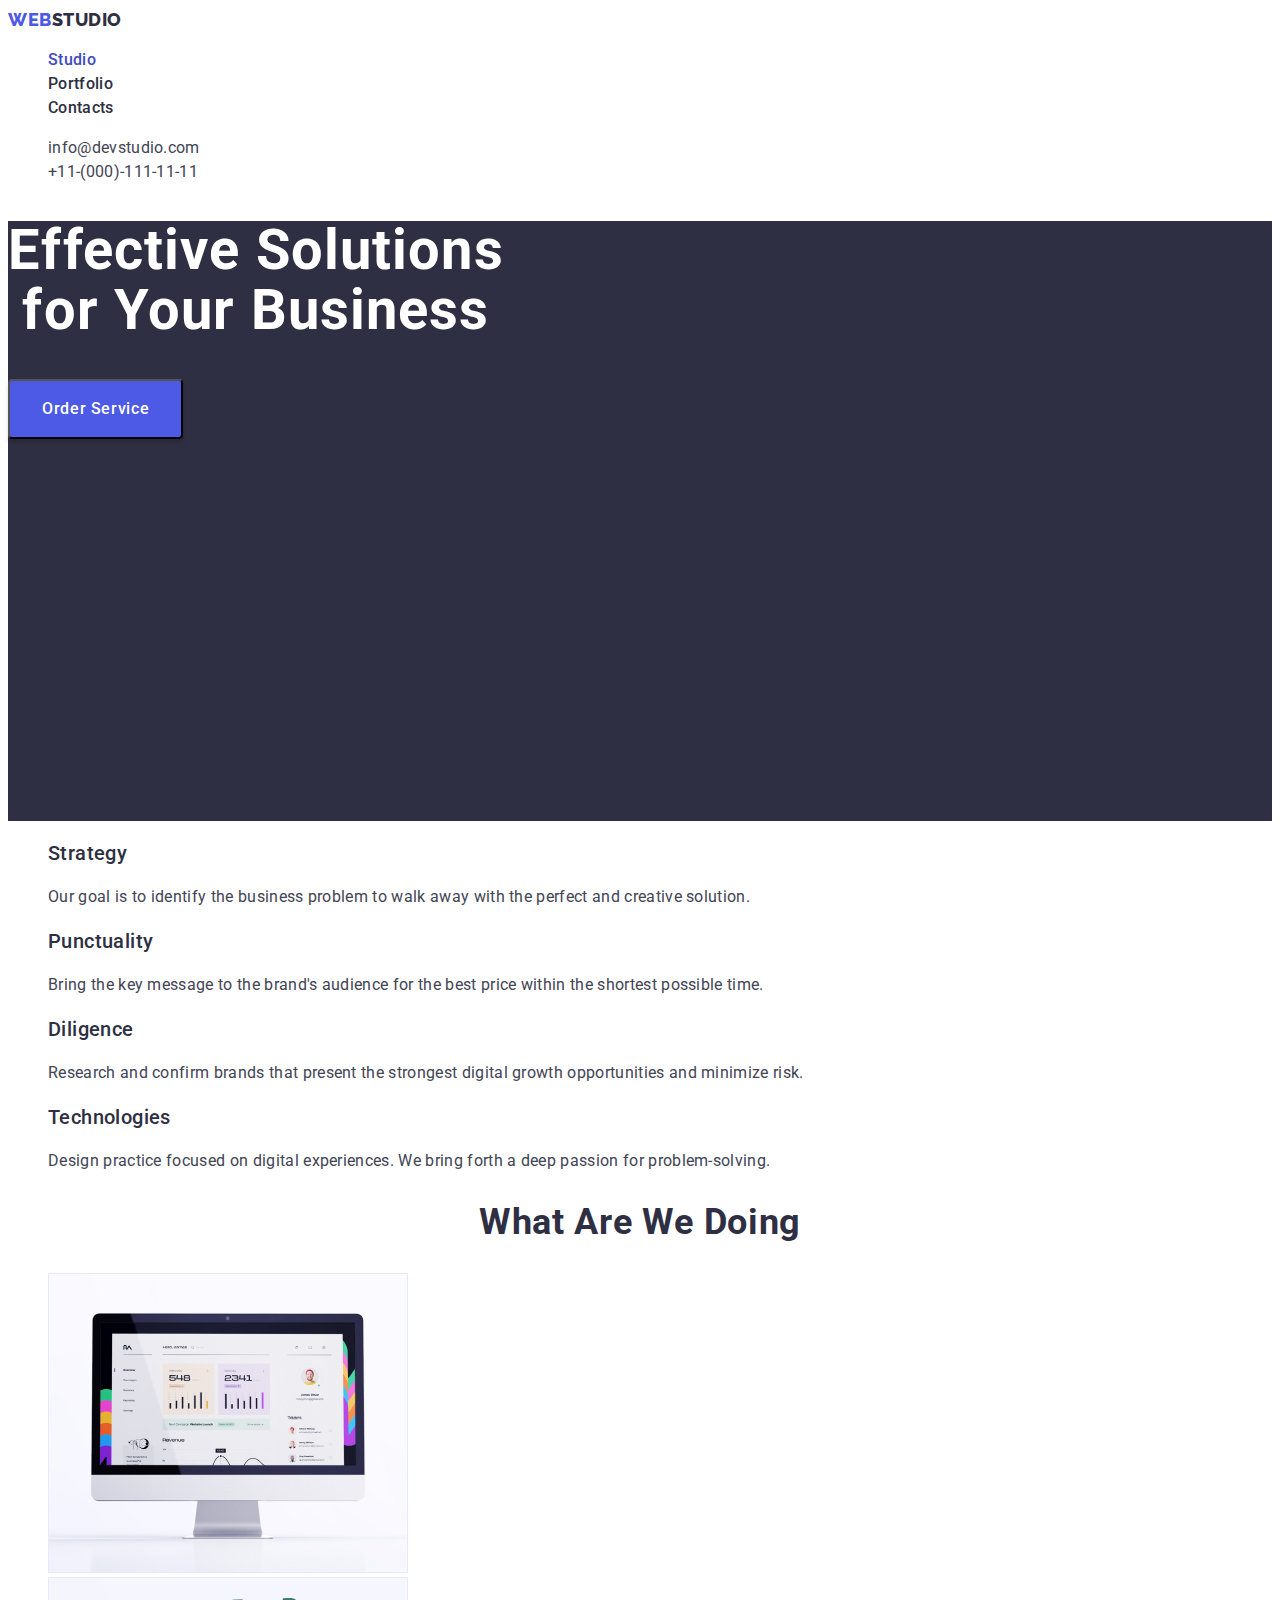
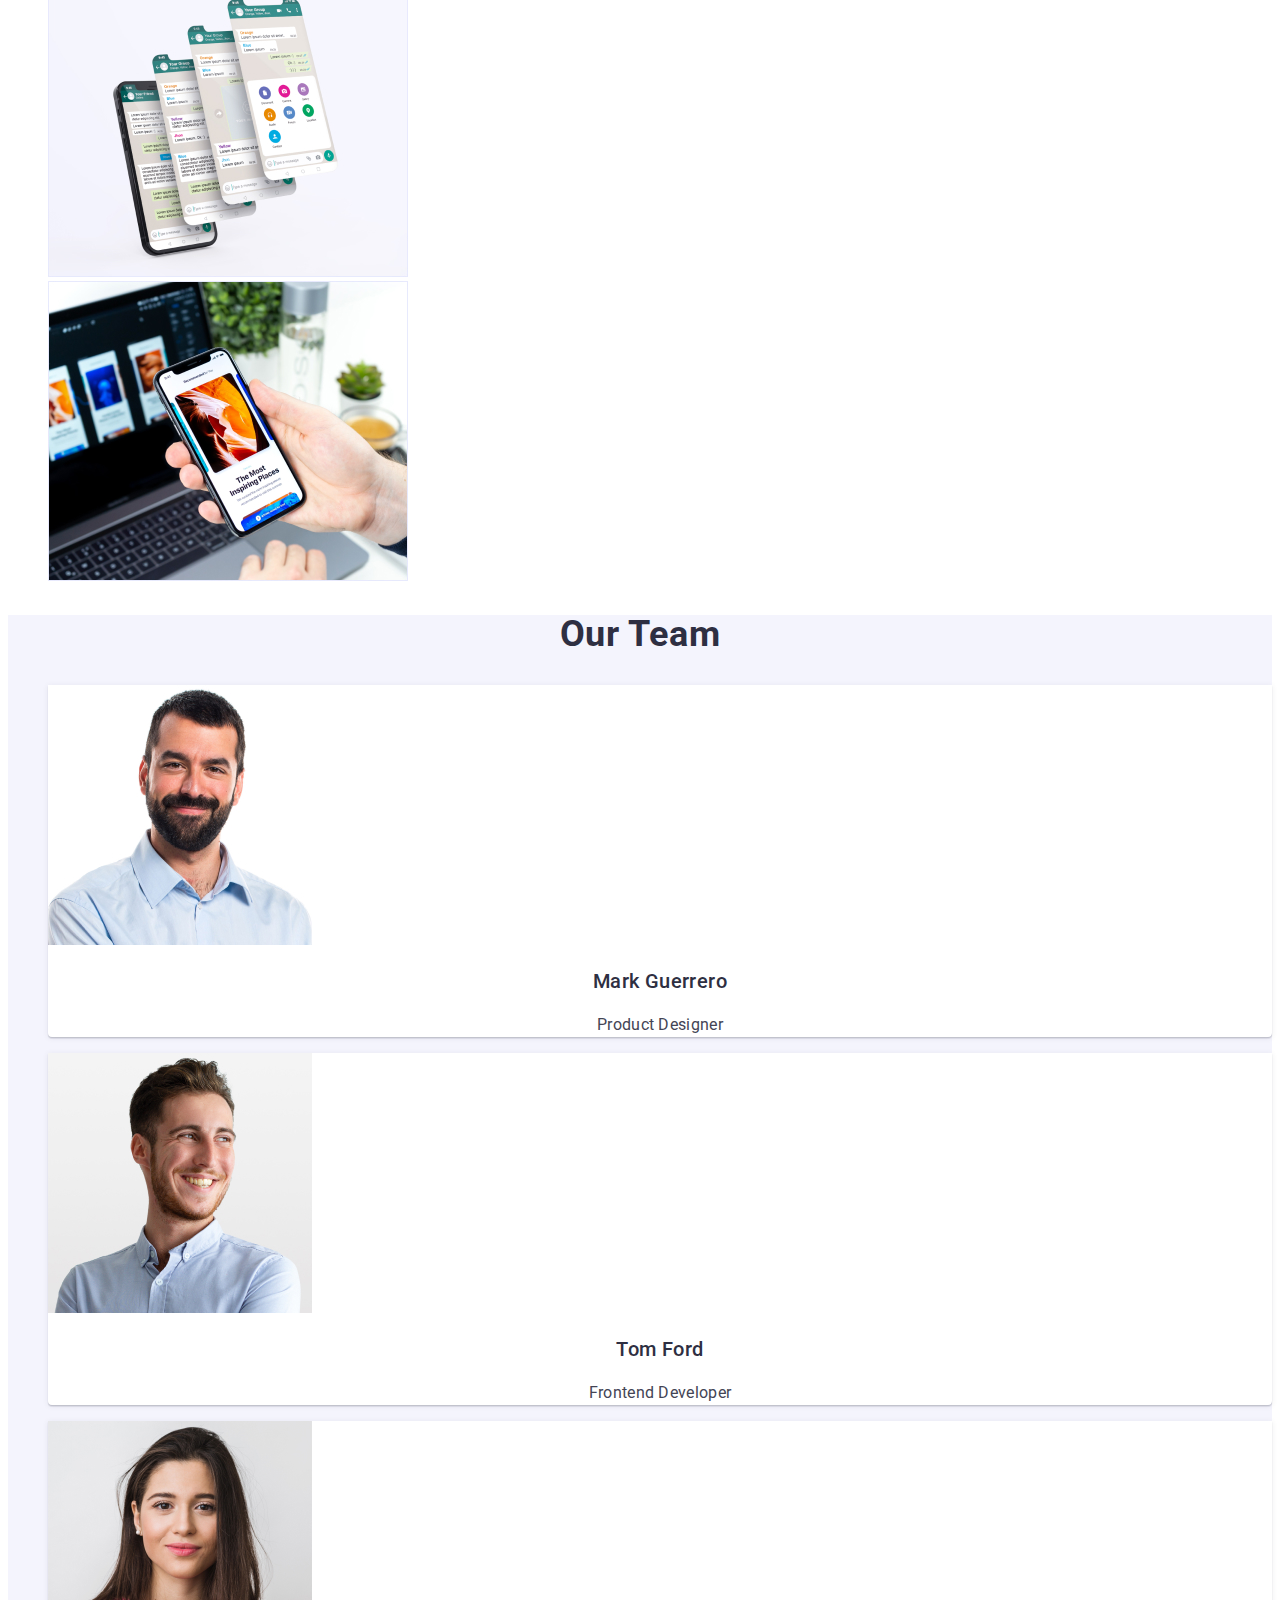
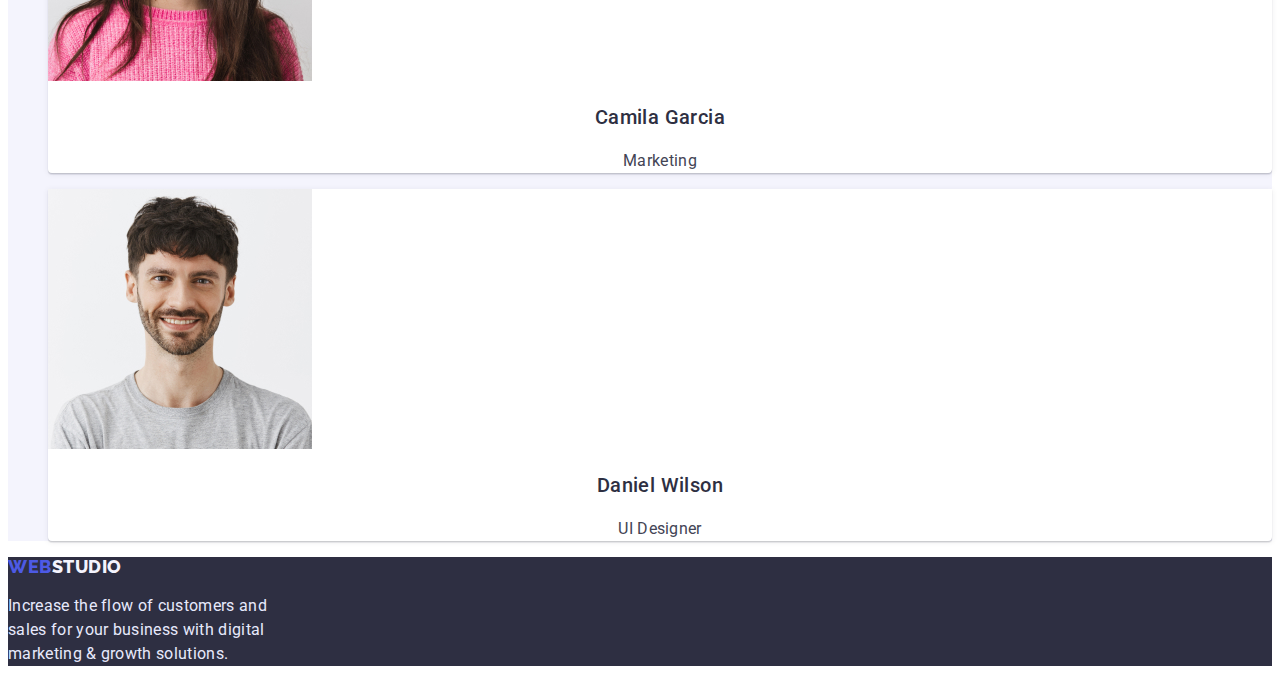
==== commit 28bb3f9c: "Update index.html" ====
--- a/index.html
+++ b/index.html
@@ -25,7 +25,7 @@
         >
         <ul class="link">
           <li>
-            <a class="link page-navigation" href="">Studio</a>
+            <a class="link page-navigation current" href="">Studio</a>
           </li>
           <li>
             <a class="link page-navigation" href="portfolio.html">Portfolio</a>
@@ -118,8 +118,8 @@
 
       <!-- ============================our team================ -->
       <section class="team">
-        <h2 class="team-titel">Our Team</h2>
-        <ul class="link">
+        <h2 class="team-item">Our Team</h2>
+        <ul class="link team-section">
           <li class="team-titel">
             <img
               src="./images/mark.jpg"
--- a/css/styles.css
+++ b/css/styles.css
@@ -20,7 +20,7 @@
   list-style: none;
   text-decoration: none;
 }
-.page-navigation.curent {
+.page-navigation.current {
   color: var(--pressed-state);
 }
 /* --------------heder------------- */
@@ -139,6 +139,9 @@
 }
 .team-titel {
   background-color: var(--main);
+  box-shadow: 0px 1px 6px rgba(46, 47, 66, 0.08),
+    0px 1px 1px rgba(46, 47, 66, 0.16), 0px 2px 1px rgba(46, 47, 66, 0.08);
+  border-radius: 0px 0px 4px 4px;
 }
 
 .team-item {
@@ -166,6 +169,7 @@
   letter-spacing: 0.02em;
   color: var(--text);
 }
+
 /*-------------------------footer------------------- */
 footer {
   background-color: var(--dark);
@@ -198,6 +202,13 @@
   border: 1px solid var(--accent);
   border-radius: 4px;
   color: var(--primary-brand);
+  padding: 12px 24px;
+
+  font-weight: 500;
+  font-size: 16px;
+  line-height: 1.5;
+  text-align: center;
+  letter-spacing: 0.04em;
 }
 .project-button:hover,
 .project-button:focus {
@@ -218,3 +229,6 @@
   letter-spacing: 0.02em;
   color: var(--text);
 }
+.project-titel {
+  background: var(--main);
+}
